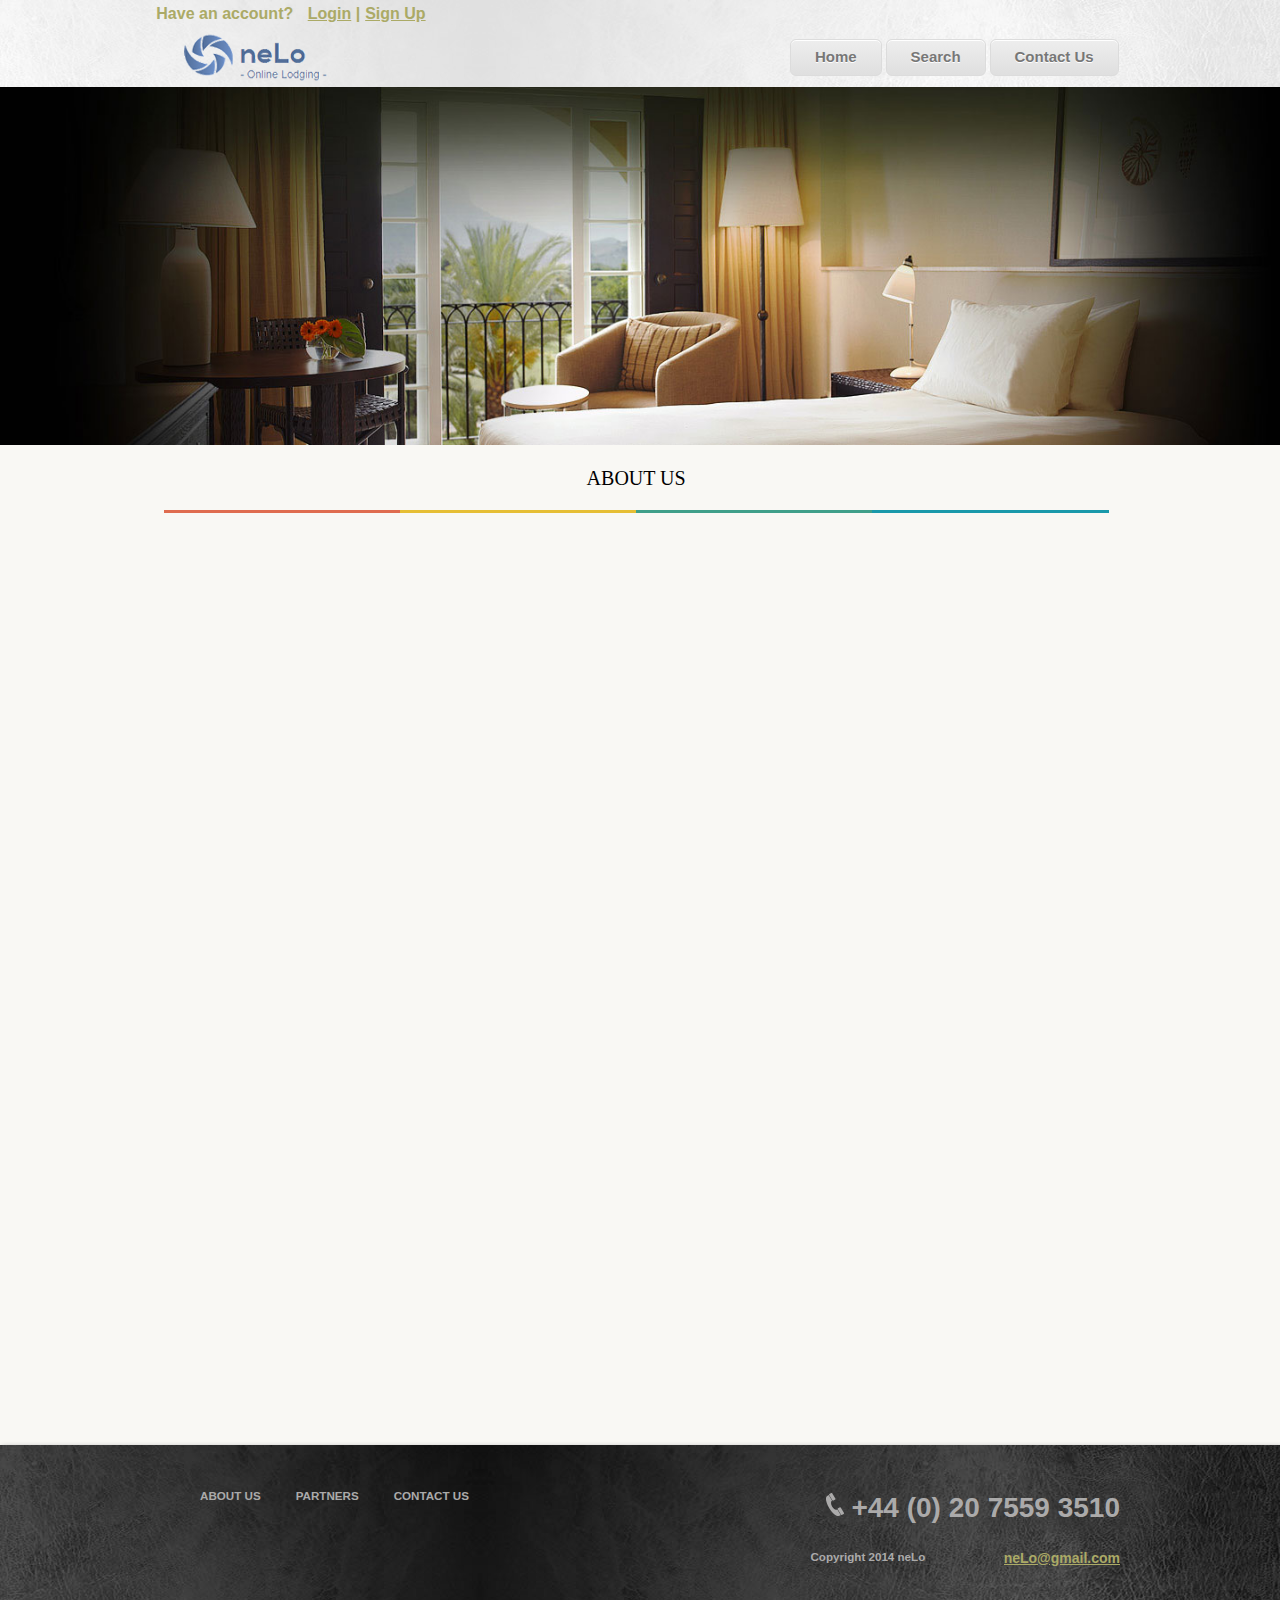
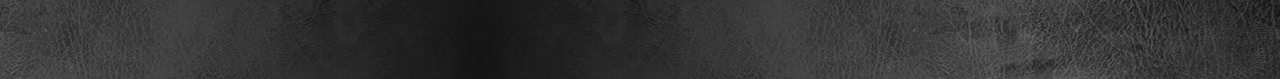
==== about.html @ 4aa59d11 "Created 2 pages" ====
<!DOCTYPE html>
<html lang="en">
 <head>
    <title>neLo</title>
    <link rel="shortcut icon" href="resources/imagini/favicon.ico" />
    <link rel="stylesheet" type="text/css" href="resources/css/modalDialog.css">
    <link rel="stylesheet" type="text/css" href="resources/css/mainbody.css">
    <link rel="stylesheet" type="text/css" href="resources/css/header-footer.css">
    <script type="text/javascript" src="resources/js/script.js"></script>
</head>

 <body>
    <header>
        <div class="header-container">
        <nav class="user-nav">
            <div class="container">
                <div class="panel-left">
                    <div class="user-logo-state">
                        <div class="loginAll">
                            Have an account?
                            <a href="#modalLogin" class="login" role="button">Login</a>
                            <div id="modalLogin" class="modalLogin">
                                <div>
                                    <a href="#closeLogin" title="Close" class="closeLogin">X</a>
                                    <div class="loginTitle">
                                        Login to neLo
                                    </div>
                                    <hr>
                                    <div class="loginForm">
                                     <form name="login" action="firstLogin.php" method="post" >
                                     Username: <input type="text" name="username"><br>
                                     Password: <input type="password" name="password"><br>
                                     <input type="submit" value="Submit">
                                     </form>
                                    </div>
                                    <hr>
                                    <div class="loginForgot">
                                        Forgot your password?
                                    </div>
                                </div>
                            </div>
                        |
                        </div>
                        <div class="drop">
                            <ul class="drop_menu">
                                <li><a href='#'>Sign Up</a>
                                    <ul>
                                        <li><a href='#modalSignupUser' class="register" role="button">User</a></li>
                                        <div id="modalSignupUser" class="modalSignupUser">
                                            <div>
                                                <a href="#closeSignupUser" title="Close" class="closeSignupUser">X</a>
                                                <div class="loginTitle">
                                                    Register User
                                                </div>
                                                <hr>
                                                <div class="loginForm">
                                                 <form name="login" action="" method="post" >
                                                    <div class="form1">
                                                        First Name: <input type="text" name="firstName"><br>
                                                        Adress: <input type="text" name="address" style="margin-left: 28px;"><br>
                                                        City: <input type="text" name="city" style="margin-left: 48px;"><br>
                                                        CNP: <input type="text" name="CNP" style="margin-left: 44px;"><br>
                                                        Mobile: <input type="text" name="mobile" style="margin-left: 28px;"><br><br>
                                                        Username: <input type="text" name="username" style="margin-left: 8px;"><br>
                                                        Email: <input type="email" name="email" style="margin-left: 38px;"><br>
                                                    </div>
                                                    <div class="form2">
                                                        Last Name: <input type="text" name="lastName" style="margin-left: 10px;"><br>
                                                        Location: <input type="text" name="location" style="margin-left: 24px;"><br>
                                                        Postal Code: <input type="text" name="postalCode"><br>
                                                        Birth Date: <input type="date" name="date" style="margin-left: 12.1px;"><br>
                                                        Phone: <input type="text" name="phone" style="margin-left: 40px;"><br><br>
                                                        Password: <input type="password" name="Password" style="margin-left: 19px;"><br><br>
                                                        <input type="submit" value="Submit" style="float: right; width: 90px; height: 30px; font-weight: bold;"> 
                                                    </div>                              
                                                 </form>
                                                </div>
                                            </div>
                                        </div>

                                        <li><a href='#modalSignupHotel' class="register" role="button">Hotel</a></li>
                                        <div id="modalSignupHotel" class="modalSignupHotel">
                                            <div>
                                                <a href="#closeSignupHotel" title="Close" class="closeSignupHotel">X</a>
                                                <div class="loginTitle">
                                                    Register Hotel
                                                </div>
                                                <hr>
                                                <div class="loginForm">
                                                 <form name="login" action="" method="post" >
                                                    <div class="form1">
                                                        Hotel Name: <input type="text" name="hotelName"><br>
                                                        Location: <input type="text" name="location" style="margin-left: 24px;"><br>
                                                        Adress: <input type="text" name="address" style="margin-left: 33px;"><br>
                                                    </div>

                                                    <div class="form2">
                                                         Mobile: <input type="text" name="mobile"><br>
                                                         Phone: <input type="text" name="phone" style="margin-left: 8px;"><br><br>
                                                         <input type="submit" value="Submit" style="float: right; width: 90px; height: 30px; font-weight: bold;"> 
                                                    </div>  
                                                 </form>
                                                </div>
                                            </div>
                                        </div>
                                    </ul>
                                </li>
                            </ul>
                        </div>
                    </div>
                </div>
                <ul class="panel-right"></ul></div>
         </nav>

        <nav class="menu-nav">
            <div class="container">
                <div class="panel-left">
                    <a href="index.html">
                        <img src="resources/css/images/logo.png">
                        </img></a></div>

                <div class="panel-right">
                    <a href="index.html" title="Home" class="Button">Home</a>
                    <a href="search.html" title="Home" class="Button">Search</a>
                    <a href="contact.html" title="Home" class="Button">Contact Us</a>
                </div>
            </div>
         </nav> 
        </div>
    </header>
<!-- header -->

    <div class="cover"></div>
<!-- cover image -->

    <div id='main'>
        <article>
            <div class="heading">
                About Us
                <span class="red"></span>
                <span class="yellow"></span>
                <span class="green"></span>
                <span class="blue"></span>
            </div>
            
        </article>
    <!--<aside>aside</aside>-->
    </div>
<!-- main body -->

<footer class="footer">
        <div class="footer-container">
            <ul class="footer-left">
                <li><a href="about.html"><h5>ABOUT US</h5></a></li>
                <li><a href="partners.html"><h5>PARTNERS</h5></a></li>
                <li><a href="contact.html"><h5>CONTACT US</h5></a></li>
            </ul>
            <span class="footer-right">
                <h1>
                    <span class="telefon">
                        +44 (0) 20 7559 3510
                    </span>
                </h1>
                <a href="nelo@gmail.com" style="float: right;">neLo@gmail.com</a>
                <h5>Copyright 2014 neLo</h5>
            </span>
        </div>
    </footer>
<!-- footer -->
 </body>
</html>
---- resources/css/modalDialog.css ----
.modalDetails {
	position: fixed;
	font-family: Arial, Helvetica, sans-serif;
	top: 0;
	right: 0;
	bottom: 0;
	left: 0;
	background: rgba(0,0,0,0.8);
	z-index: 99998;
	opacity:0;
	-webkit-transition: opacity 400ms ease-in;
	-moz-transition: opacity 400ms ease-in;
	transition: opacity 400ms ease-in;
	pointer-events: none;
}
.modalReservation {
	position: fixed;
	font-family: Arial, Helvetica, sans-serif;
	top: 0;
	right: 0;
	bottom: 0;
	left: 0;
	background: rgba(0,0,0,0.8);
	z-index: 99998;
	opacity:0;
	-webkit-transition: opacity 400ms ease-in;
	-moz-transition: opacity 400ms ease-in;
	transition: opacity 400ms ease-in;
	pointer-events: none;
}
.modalLogin {
	position: fixed;
	font-family: Arial, Helvetica, sans-serif;
	top: 0;
	right: 0;
	bottom: 0;
	left: 0;
	background: rgba(0,0,0,0.8);
	z-index: 99998;
	opacity:0;
	-webkit-transition: opacity 400ms ease-in;
	-moz-transition: opacity 400ms ease-in;
	transition: opacity 400ms ease-in;
	pointer-events: none;
}
.modalSignupUser {
	position: fixed;
	font-family: Arial, Helvetica, sans-serif;
	top: 0;
	right: 0;
	bottom: 0;
	left: 0;
	background: rgba(0,0,0,0.8);
	z-index: 99998;
	opacity:0;
	-webkit-transition: opacity 400ms ease-in;
	-moz-transition: opacity 400ms ease-in;
	transition: opacity 400ms ease-in;
	pointer-events: none;
}
.modalSignupHotel {
	position: fixed;
	font-family: Arial, Helvetica, sans-serif;
	top: 0;
	right: 0;
	bottom: 0;
	left: 0;
	background: rgba(0,0,0,0.8);
	z-index: 99998;
	opacity:0;
	-webkit-transition: opacity 400ms ease-in;
	-moz-transition: opacity 400ms ease-in;
	transition: opacity 400ms ease-in;
	pointer-events: none;
}

.modalDetails:target {
	opacity:1;
	pointer-events: auto;
}
.modalReservation:target {
	opacity:1;
	pointer-events: auto;
}
.modalLogin:target {
	opacity:1;
	pointer-events: auto;
}
.modalSignupUser:target {
	opacity:1;
	pointer-events: auto;
}
.modalSignupHotel:target {
	opacity:1;
	pointer-events: auto;
}

.modalDetails > div {
	width: 800px;
	min-height: 400px;
	position: relative;
	margin: 6% auto;
	padding: 5px 20px 13px 20px;
	border-radius: 10px;
	background: #fff;
	background: -moz-linear-gradient(#fff, #ccc);
	background: -webkit-linear-gradient(#fff, #ccc);
	background: -o-linear-gradient(#fff, #ccc);
	-webkit-box-shadow:0px 0px 2px 10px rgba(0, 0, 0, 0.3);
       -moz-box-shadow:0px 0px 2px 10px rgba(0, 0, 0, 0.3);
            box-shadow:0px 0px 2px 10px rgba(0, 0, 0, 0.3);
}
.modalReservation > div {
	width: 500px;
	min-height: 500px;
	position: relative;
	margin: 6% auto;
	padding: 5px 20px 13px 20px;
	border-radius: 10px;
	background: #fff;
	background: -moz-linear-gradient(#fff, #ccc);
	background: -webkit-linear-gradient(#fff, #ccc);
	background: -o-linear-gradient(#fff, #ccc);
	font-family: 'Bree Serif';
    font-weight: bold;
    white-space: normal;
    text-overflow: ellipsis;
    text-align: center;
    font-size: 17px;
    line-height: 32px;
    -webkit-box-shadow:0px 0px 2px 10px rgba(0, 0, 0, 0.3);
       -moz-box-shadow:0px 0px 2px 10px rgba(0, 0, 0, 0.3);
            box-shadow:0px 0px 2px 10px rgba(0, 0, 0, 0.3);
}
.modalLogin > div {
	width: 395px;
	min-height: 240px;
	position: relative;
	margin: 6% auto;
	padding: 5px 10px 13px 10px;
	border-radius: 3px;
	background: -moz-linear-gradient(#fff, #ccc);
	background: -webkit-linear-gradient(#fff, #ccc);
	background: -o-linear-gradient(#fff, #ccc);
    -webkit-box-shadow:0px 0px 2px 10px rgba(0, 0, 0, 0.3);
       -moz-box-shadow:0px 0px 2px 10px rgba(0, 0, 0, 0.3);
            box-shadow:0px 0px 2px 10px rgba(0, 0, 0, 0.3);   
}
.modalSignupUser > div {
	width: 550px;
	min-height: 400px;
	position: relative;
	margin: 6% auto;
	padding: 5px 20px 13px 20px;
	border-radius: 10px;
	background: #fff;
	background: -moz-linear-gradient(#fff, #ccc);
	background: -webkit-linear-gradient(#fff, #ccc);
	background: -o-linear-gradient(#fff, #ccc);
    -webkit-box-shadow:0px 0px 2px 10px rgba(0, 0, 0, 0.3);
       -moz-box-shadow:0px 0px 2px 10px rgba(0, 0, 0, 0.3);
            box-shadow:0px 0px 2px 10px rgba(0, 0, 0, 0.3);
}
.modalSignupHotel > div {
	width: 550px;
	min-height: 400px;
	position: relative;
	margin: 6% auto;
	padding: 5px 20px 13px 20px;
	border-radius: 10px;
	background: #fff;
	background: -moz-linear-gradient(#fff, #ccc);
	background: -webkit-linear-gradient(#fff, #ccc);
	background: -o-linear-gradient(#fff, #ccc);
    -webkit-box-shadow:0px 0px 2px 10px rgba(0, 0, 0, 0.3);
       -moz-box-shadow:0px 0px 2px 10px rgba(0, 0, 0, 0.3);
            box-shadow:0px 0px 2px 10px rgba(0, 0, 0, 0.3);
}

.modalLogin > div > .loginTitle {
	width: 375px;
	float: left;
	margin: 5px;
	padding: 5px;
	color: #373737;
	font-family: 'Bree Serif';
    font-weight: bold;
    white-space: normal;
    text-overflow: ellipsis;
    font-size: 25px;
    line-height: 32px;
	text-align: left;
}
.modalSignupUser > div > .loginTitle {
	width: 375px;
	float: left;
	margin: 5px;
	padding: 5px;
	color: #373737;
	font-family: 'Bree Serif';
    font-weight: bold;
    white-space: normal;
    text-overflow: ellipsis;
    font-size: 25px;
    line-height: 32px;
	text-align: left;
}
.modalSignupHotel > div > .loginTitle {
	width: 375px;
	float: left;
	margin: 5px;
	padding: 5px;
	color: #373737;
	font-family: 'Bree Serif';
    font-weight: bold;
    white-space: normal;
    text-overflow: ellipsis;
    font-size: 25px;
    line-height: 32px;
	text-align: left;
}
.modalSignupUser > div > .loginForm {
	width: 510px;
	min-height: 100px;
	max-height: 100px;
	float: left;
	margin: 5px;
	padding: 5px;
	color: #373737;
	font-family: 'Bree Serif';
    font-weight: bold;
    white-space: normal;
    text-overflow: ellipsis;
    font-size: 15px;
    line-height: 32px;
	text-align: left;
}
.modalSignupHotel > div > .loginForm {
	width: 510px;
	min-height: 100px;
	max-height: 100px;
	float: left;
	margin: 5px;
	padding: 5px;
	color: #373737;
	font-family: 'Bree Serif';
    font-weight: bold;
    white-space: normal;
    text-overflow: ellipsis;
    font-size: 15px;
    line-height: 32px;
	text-align: left;
}
div.form1 {
	width: 245px;
	height: 300px;
	margin: 1px;
	margin-left: 1px;
	float: left;
	position: relative;
}
div.form2 {
	width: 245px;
	height: 300px;
	margin: 1px;
	float: left;
	position: relative;
}

.modalLogin > div > .loginForm {
	width: 375px;
	min-height: 100px;
	max-height: 100px;
	float: left;
	margin: 5px;
	padding: 5px;
	color: #373737;
	font-family: 'Bree Serif';
    font-weight: bold;
    white-space: normal;
    text-overflow: ellipsis;
    font-size: 15px;
    line-height: 32px;
	text-align: left;
}
.modalLogin > div > .loginForgot {
	width: 375px;
	float: left;
	margin: 5px;
	padding: 5px;
	color: #373737;
	font-family: 'Bree Serif';
    font-weight: bold;
    white-space: normal;
    text-overflow: ellipsis;
    font-size: 15px;
    line-height: 32px;
	text-align: left;
}
.modalLogin > div > hr {
	width: 92.5%;
	display: block;
	height: 1px;
	border: 0;
	border-top: 1px solid #ccc;
	margin-left: 8px;
	margin-right: 1px;
	padding: 0;
	box-shadow: 2px 1px 1px #888888;
}
.modalSignupUser > div > hr {
	width: 92.5%;
	display: block;
	height: 1px;
	border: 0;
	border-top: 1px solid #ccc;
	margin-left: 8px;
	margin-right: 1px;
	padding: 0;
	box-shadow: 2px 1px 1px #888888;
}
.modalSignupHotel > div > hr {
	width: 92.5%;
	display: block;
	height: 1px;
	border: 0;
	border-top: 1px solid #ccc;
	margin-left: 8px;
	margin-right: 1px;
	padding: 0;
	box-shadow: 2px 1px 1px #888888;
}

.closeDetails {
	background: #606061;
	color: #FFFFFF;
	line-height: 25px;
	position: absolute;
	right: -12px;
	text-align: center;
	top: -10px;
	width: 24px;
	text-decoration: none;
	font-weight: bold;
	-webkit-border-radius: 12px;
	-moz-border-radius: 12px;
	border-radius: 12px;
	-moz-box-shadow: 1px 1px 3px #000;
	-webkit-box-shadow: 1px 1px 3px #000;
	box-shadow: 1px 1px 3px #000;
}
.closeReservation {
	background: #606061;
	color: #FFFFFF;
	line-height: 25px;
	position: absolute;
	right: -12px;
	text-align: center;
	top: -10px;
	width: 24px;
	text-decoration: none;
	font-weight: bold;
	-webkit-border-radius: 12px;
	-moz-border-radius: 12px;
	border-radius: 12px;
	-moz-box-shadow: 1px 1px 3px #000;
	-webkit-box-shadow: 1px 1px 3px #000;
	box-shadow: 1px 1px 3px #000;
}
.closeLogin {
	background: #606061;
	color: #FFFFFF;
	line-height: 25px;
	position: absolute;
	right: -12px;
	text-align: center;
	top: -10px;
	width: 24px;
	text-decoration: none;
	font-weight: bold;
	-webkit-border-radius: 12px;
	-moz-border-radius: 12px;
	border-radius: 12px;
	-moz-box-shadow: 1px 1px 3px #000;
	-webkit-box-shadow: 1px 1px 3px #000;
	box-shadow: 1px 1px 3px #000;
}
.closeSignupUser {
	background: #606061;
	color: #FFFFFF;
	line-height: 25px;
	position: absolute;
	right: -12px;
	text-align: center;
	top: -10px;
	width: 24px;
	text-decoration: none;
	font-weight: bold;
	-webkit-border-radius: 12px;
	-moz-border-radius: 12px;
	border-radius: 12px;
	-moz-box-shadow: 1px 1px 3px #000;
	-webkit-box-shadow: 1px 1px 3px #000;
	box-shadow: 1px 1px 3px #000;
}
.closeSignupHotel {
	background: #606061;
	color: #FFFFFF;
	line-height: 25px;
	position: absolute;
	right: -12px;
	text-align: center;
	top: -10px;
	width: 24px;
	text-decoration: none;
	font-weight: bold;
	-webkit-border-radius: 12px;
	-moz-border-radius: 12px;
	border-radius: 12px;
	-moz-box-shadow: 1px 1px 3px #000;
	-webkit-box-shadow: 1px 1px 3px #000;
	box-shadow: 1px 1px 3px #000;
}

.closeDetails:hover { background: #00d9ff; }
.closeReservation:hover { background: #00d9ff; }
.closeLogin:hover { background: #00d9ff; }
.closeSignupUser:hover { background: #00d9ff; }
.closeSignupHotel:hover { background: #00d9ff; }

.gallery {
	float: left;
	width:49%;
	min-height: 390px;
	max-height: 390px;
	border: 1px solid;
	text-align: center;
	vertical-align: middle;
}

.description {
	float: right;
	width:49%;
	min-height: 390px;
	max-height: 390px;
	border: 1px solid;
	font-family: 'Bree Serif';
    font-weight: bold;
    white-space: normal;
    text-overflow: ellipsis;
    text-align: center;
    overflow-y: auto;
    font-size: 17px;
    line-height: 32px;
}

.rezervation > a {
	width: 85px;
	height: 27px;
	float: right;
	padding: 0px 12px;
	margin-top: 3px;
	position: relative;
	background: #4bb778;
	border-radius: 1px;
	cursor: pointer;
	font-family: 'Muli';
	font-size: 16px;
	text-align: center;
	text-decoration: none;
	color: #fff;
}
---- resources/css/mainbody.css ----
@media all and (max-width: 640px) {
  
   #main, #page {
    -webkit-flex-flow: column;
            flex-flow: column;
            flex-direction: column;
   }

   #main > article, #main > aside {
    
    -webkit-order: 0;
            order: 0;
   }
  
   #main > aside, header, footer {
    min-height: 50px;
    max-height: 50px;
   }
}

#main {
  width: 76%;
  min-height: 1000px;
  margin-left: 11.7%;
  padding: 0px;
  display: -webkit-flex;
  -webkit-flex-flow: row;
}

#main > article {
  width: 76%;
  padding: 10px;
  margin: 4px;
  margin-top: -30px;
    -webkit-flex: 3 1 60%;
          flex: 3 1 60%;
  -webkit-order: 2;
          order: 2;
}



#main > article > div.heading {
  max-width: 1130px;
  position: relative;
  margin: 0 auto 38px;
  padding: 38px 0 20px;
  font-family: Muli;
  font-size: 20px;
  text-align: center;
  text-transform: uppercase;
}

#main > article > div.heading > span.red {
  left: 0;
  background: #df6c4f;
}

#main > article > div.heading > span.yellow {
  left: 25%;
  background: #e6be34;
}

#main > article > div.heading > span.green {
  left: 50%;
  background: #409f89;
}


#main > article > div.heading > span.blue {
  left: 75%;
  background: #1a99aa;
}

.heading .red, .heading .yellow, .heading .green, .heading .blue{
  width: 25%;
  height: 3px;
  display: block;
  bottom: 0;
  position: absolute;
}

#main > article > div.hotel-block {
  float: left;
  margin-right: 0px;
  margin-bottom: 40px;
  width: 32.5%;
  padding-right: 4px;
  padding-left: 4px;
}

#main > article > div.hotel-block > #block-body {
  height: 236px;
  min-height: 236px;
  display: block;
  overflow: hidden;
  position: relative;
  background: #f9f8f4;
  cursor: pointer;
}

.block-picture {
  max-width: 100%;
  width: 100%;
  border-radius: 2px;
  height: 246px;
  -webkit-backface-visibility: hidden;
  -webkit-transform-style: preserve-3d;
}

#main > article > div.hotel-block > div.block-footer {
  padding-top: 3px;
  background: #f9f8f4;
}

#main > article > div.hotel-block > div.block-footer > div.hotel-detail {
  float: left;
  max-width: 240px;
}

#main > article > div.hotel-block > div.block-footer > div.hotel-detail > span.hotel-name {
  display: block;
  color: #373737;
  font-family: 'Bree Serif';
  font-weight:bold;
  white-space: nowrap;
  text-overflow: ellipsis;
  overflow: hidden;
  font-size: 17px;
  line-height: 32px;
}

#main > article > div.hotel-block > div.block-footer > div.hotel-detail > span.hotel-location {
  display: block;
  color: #373737;
  font-family: 'Bree Serif';
  font-weight:bold;
  white-space: nowrap;
  text-overflow: ellipsis;
  overflow: hidden;
  font-size: 15px;
  line-height: 12px;
}

#main > article > div.hotel-block > div.block-footer > div.rezervation {
  float: right;
  width: 104px;
  margin-top: 13px;
  margin-bottom: 40px;
  width: 33.33333333%;
  padding-right: 5px;
  padding-left: 5px;
}

  
#main > article > .hotelContent {
  float: left;
  width: 74.5%;
  min-height: 157px;
  margin: 1px;
  padding: 10px;
  background: #f9f8f4;
  border: 1px solid #e7e4da;
  border-radius: 3px;
  border-color: #DADADA;
  box-shadow: 2px 2px 5px #888888; 
}



#main > article > aside {
   width: 22%;
   padding-right: 10px;
   float: left;
   -webkit-flex: 1 6 20%;
           flex: 1 6 20%;
   -webkit-order: 3;
           order: 3;
   }
 
#main > article > aside > div.categories-box {
  min-height: 157px;
  margin: 1px;
  background: #fff;
  border: 1px solid #e7e4da;
  border-radius: 3px;
  border-color: #DADADA;
  box-shadow: 2px 2px 5px #888888; 
  font-family: 'Muli';
}  

#main > article > aside > div.categories-box > div.box-header {
  text-align: center;
}

#main > article > aside > div.categories-box > div.box-header > h3 {
  display: block;
  margin: 0;
  padding: 15px 2px;
  font-size: 17px;
  line-height: 1.1;
  color: #373737;
}

#main > article > aside > div.categories-box > div.box-body {
  display: -webkit-flex;
  display: flex;
  padding-top: 8px;
}

#main > article > aside > div.categories-box > div.box-body > ul {
  position: relative;
  width: 215px;
  height: 280px;
  margin: 0;
  padding: 0;
  overflow-x: hidden;
  overflow-y: scroll;
  list-style: none;
}

#main > article > aside > div.categories-box > div.box-body > ul > li {
  padding: 1px;
  background: #eee;
  color: #252525;
  font-size: 18px;
}

#main > article > aside > div.categories-box > div.box-body > ul > li:nth-child(odd) {
  background: #fff;
}

#main > article > aside > div.categories-box > div.box-body > ul > li > a {
  color: #373737;
  text-decoration: none;
  font-weight:normal;
}

#main > article > aside > div.categories-box > div.box-body > ul > li > a > h5 {
  padding: 0px;
  margin: 0px;
  font-weight: normal;
}
---- resources/css/header-footer.css ----
body {
   font-family: "Helvetica Neue",Helvetica,Arial,sans-serif;
   font-size: 14px;
   line-height: 1.5;
   background: #f9f8f4;
   margin: 0px;
  }

body > div.cover {
  min-width: 1170px;
  height: 366px;
  background: url(images/cover.png) no-repeat center;
  background-size: cover;
}

header > div.header-container > nav.user-nav > div.container > div.panel-left > div.user-logo-state > div.drop {
  float: left;
}

header > div.header-container > nav.user-nav > div.container > div.panel-left > div.user-logo-state > div.drop > ul.drop_menu {
padding:0px;
margin:0px;
list-style-type:none;
height:60px;
display: inline-block;
}
header > div.header-container > nav.user-nav > div.container > div.panel-left > div.user-logo-state > div.drop > ul.drop_menu > li { float:left; }
header > div.header-container > nav.user-nav > div.container > div.panel-left > div.user-logo-state > div.drop > ul.drop_menu > li > a {
padding:0px 5px;
display:block;
color:#abaa66;
text-decoration:none;
font-size: 16px;
text-decoration: underline;
}
/* Submenu */
header > div.header-container > nav.user-nav > div.container > div.panel-left > div.user-logo-state > div.drop > ul.drop_menu > li > ul {
position:absolute;
left:-9999px;
top:-9999px;
list-style-type:none;
}
header > div.header-container > nav.user-nav > div.container > div.panel-left > div.user-logo-state > div.drop > ul.drop_menu > li:hover { 
  position:relative; 
}
header > div.header-container > nav.user-nav > div.container > div.panel-left > div.user-logo-state > div.drop > ul.drop_menu > li:hover > ul {
left:0px;
top:20px;
padding:0px;
font-size: 16px;
text-decoration: none;
}
header > div.header-container > nav.user-nav > div.container > div.panel-left > div.user-logo-state > div.drop > ul.drop_menu > li:hover > ul > li > a {
padding:0px;
display:block;
width:85px;
text-indent:15px;
text-decoration: none;
}
header > div.header-container > nav.user-nav > div.container > div.panel-left > div.user-logo-state > div.drop > ul.drop_menu > li:hover > ul > li > a:hover { color: #abcc99; }

header {
  z-index: 1;
  display: block;
  width: 100%;
  height: 79px;
  position: relative;
  background: #FFF;
  box-shadow: 2px 2px 5px #000; 

}

header > div.header-container {
  width: 100%;
  margin: 0 auto;
  background: #33495f;
  background: url(images/header.png);
  display: inline-block;
}

header > div.header-container > nav.user-nav {
  width: 75.5%;
  height: 25px;
  position: relative;
  display: inline-block;
   -webkit-flex: 1 6 20%;
           flex: 1 6 20%;
   -webkit-order: 1;
           order: 1;
  margin-left: 11.9%;
  white-space: nowrap;
   }

header > div.header-container > nav.menu-nav{
  width: 75.5%;
   height: 55px;
   -webkit-flex: 1 6 20%;
           flex: 1 6 20%;
   -webkit-order: 1;
           order: 1;
  margin-left: 11.9%;
  white-space: nowrap;
}

header > div.header-container > div.container {
  height: 56px;
  position: fixed;
  margin-left: 6px;
  width: 75%;
  display: -webkit-flex;
   -webkit-flex-flow: row;
   white-space: nowrap;
}
header > div.header-container > nav.user-nav > div.container > div.panel-left {
  padding: 2px 4px;
  float: left;
  display: inline-block;
  width: 300px;
}

header > div.header-container > nav.user-nav > div.container > div.panel-left > div.user-logo-state > div.loginAll {
  display: inline;
  float: left;
   font-size: 16px;
}

header > div.header-container > nav.user-nav > div.container > div.panel-left > div.user-logo-state, a{
  color: rgba(255,255,255,.8);
  color: #abaa66;
  overflow: hidden;
  white-space: nowrap;
  font-weight: bold;
}

header > div.header-container > nav.user-nav > div.container > div.panel-left > div.user-logo-state > div.loginAll > a.login {
  margin-left: 10px;
}
header > div.header-container > nav.user-nav > div.container > div.panel-left > div.user-logo-state > div.loginAll > a.login:hover {
  color: #abcc99;
}

header > div.header-container > nav.user-nav > div.container > ul.panel-right {
  padding: 0px;
  margin: 5px 0 0;
  float: right;
}

header > div.header-container > nav.menu-nav > div.container > div.panel-left {
  height: 50px;
  margin-left: 30px;
  position: relative;
  float: left;
  overflow: hidden;
}

header > div.header-container > nav.menu-nav > div.container > div.panel-right {
  height: 56px;
  position: relative;
  float: right;
  overflow: hidden;
  white-space: nowrap;
}

header > div.header-container > nav.menu-nav > div.container > div.panel-right > ul.navigation-menu {
  height: 56px;
  margin: 0;
  padding: 0;
  float: right;
  list-style: none;
  display: list-item;
  text-align: -webkit-match-parent;
  overflow: hidden;
  white-space: nowrap;
}



header > div.header-container > nav.menu-nav > div.container > div.panel-right > a.Button {
  -moz-box-shadow:inset 0px 1px 0px 0px #ffffff;
  -webkit-box-shadow:inset 0px 1px 0px 0px #ffffff;
  box-shadow:inset 0px 1px 0px 0px #ffffff;
  background:-webkit-gradient(linear, left top, left bottom, color-stop(0.05, #ededed), color-stop(1, #dfdfdf));
  background:-moz-linear-gradient(top, #ededed 5%, #dfdfdf 100%);
  background:-webkit-linear-gradient(top, #ededed 5%, #dfdfdf 100%);
  background:-o-linear-gradient(top, #ededed 5%, #dfdfdf 100%);
  background:-ms-linear-gradient(top, #ededed 5%, #dfdfdf 100%);
  background:linear-gradient(to bottom, #ededed 5%, #dfdfdf 100%);
  filter:progid:DXImageTransform.Microsoft.gradient(startColorstr='#ededed', endColorstr='#dfdfdf',GradientType=0);
  background-color:#ededed;
  -moz-border-radius:6px;
  -webkit-border-radius:6px;
  border-radius:6px;
  border:1px solid #dcdcdc;
  display:inline-block;
  cursor:pointer;
  color:#777777;
  font-family:arial;
  font-size:15px;
  font-weight:bold;
  padding:6px 24px;
  text-decoration:none;
  text-shadow:0px 1px 0px #ffffff;
  margin-top: 8px;
}

header > div.header-container > nav.menu-nav > div.container > div.panel-right > a.Button:hover {
  background:-webkit-gradient(linear, left top, left bottom, color-stop(0.05, #dfdfdf), color-stop(1, #ededed));
  background:-moz-linear-gradient(top, #dfdfdf 5%, #ededed 100%);
  background:-webkit-linear-gradient(top, #dfdfdf 5%, #ededed 100%);
  background:-o-linear-gradient(top, #dfdfdf 5%, #ededed 100%);
  background:-ms-linear-gradient(top, #dfdfdf 5%, #ededed 100%);
  background:linear-gradient(to bottom, #dfdfdf 5%, #ededed 100%);
  filter:progid:DXImageTransform.Microsoft.gradient(startColorstr='#dfdfdf', endColorstr='#ededed',GradientType=0);
  background-color:#dfdfdf;
}
header > div.header-container > nav.menu-nav > div.container > div.panel-right > a.Button:active {
  position:relative;
  top:1px;
}

 















footer {
   display: block;
   width: 100%;
   height: 100%;
   min-height: 188px;
   box-shadow: 2px 2px 5px #888888; 
   background: url(images/footer.png);
   border-color: #202121;
   padding: 23px 0;
   position: relative;
   float:right;
   }

footer > div.footer-container {
  width: 75%;
  margin: 0 auto;
  padding-right: 10px;
  padding-left: 10px;
}

footer > div.footer-container > ul.footer-left {
  float: left;
  margin: 0px;
}

footer > div.footer-container > ul.footer-left > li {
  float: left;
  margin: 0 35px 0 0;
  list-style: none;
}

footer > div.footer-container > ul.footer-left > li > a {
  font-size: 14px;
  color: #abaaaa;
  text-decoration: none;
}

footer > div.footer-container > ul.footer-left > li > a:hover {
  color: #006694;
  text-decoration: underline;
}

footer > div.footer-container > span.footer-right {
  float: right;
  font-size: 14px;
  color: #abaaaa;
}

footer > div.footer-container > span.footer-right > h1 > span.telefon {
  background: url(images/icon_phone.png) no-repeat left 1px;
  margin: 9px 0 0 16px;
  padding: 0px 0 0 25px;
}
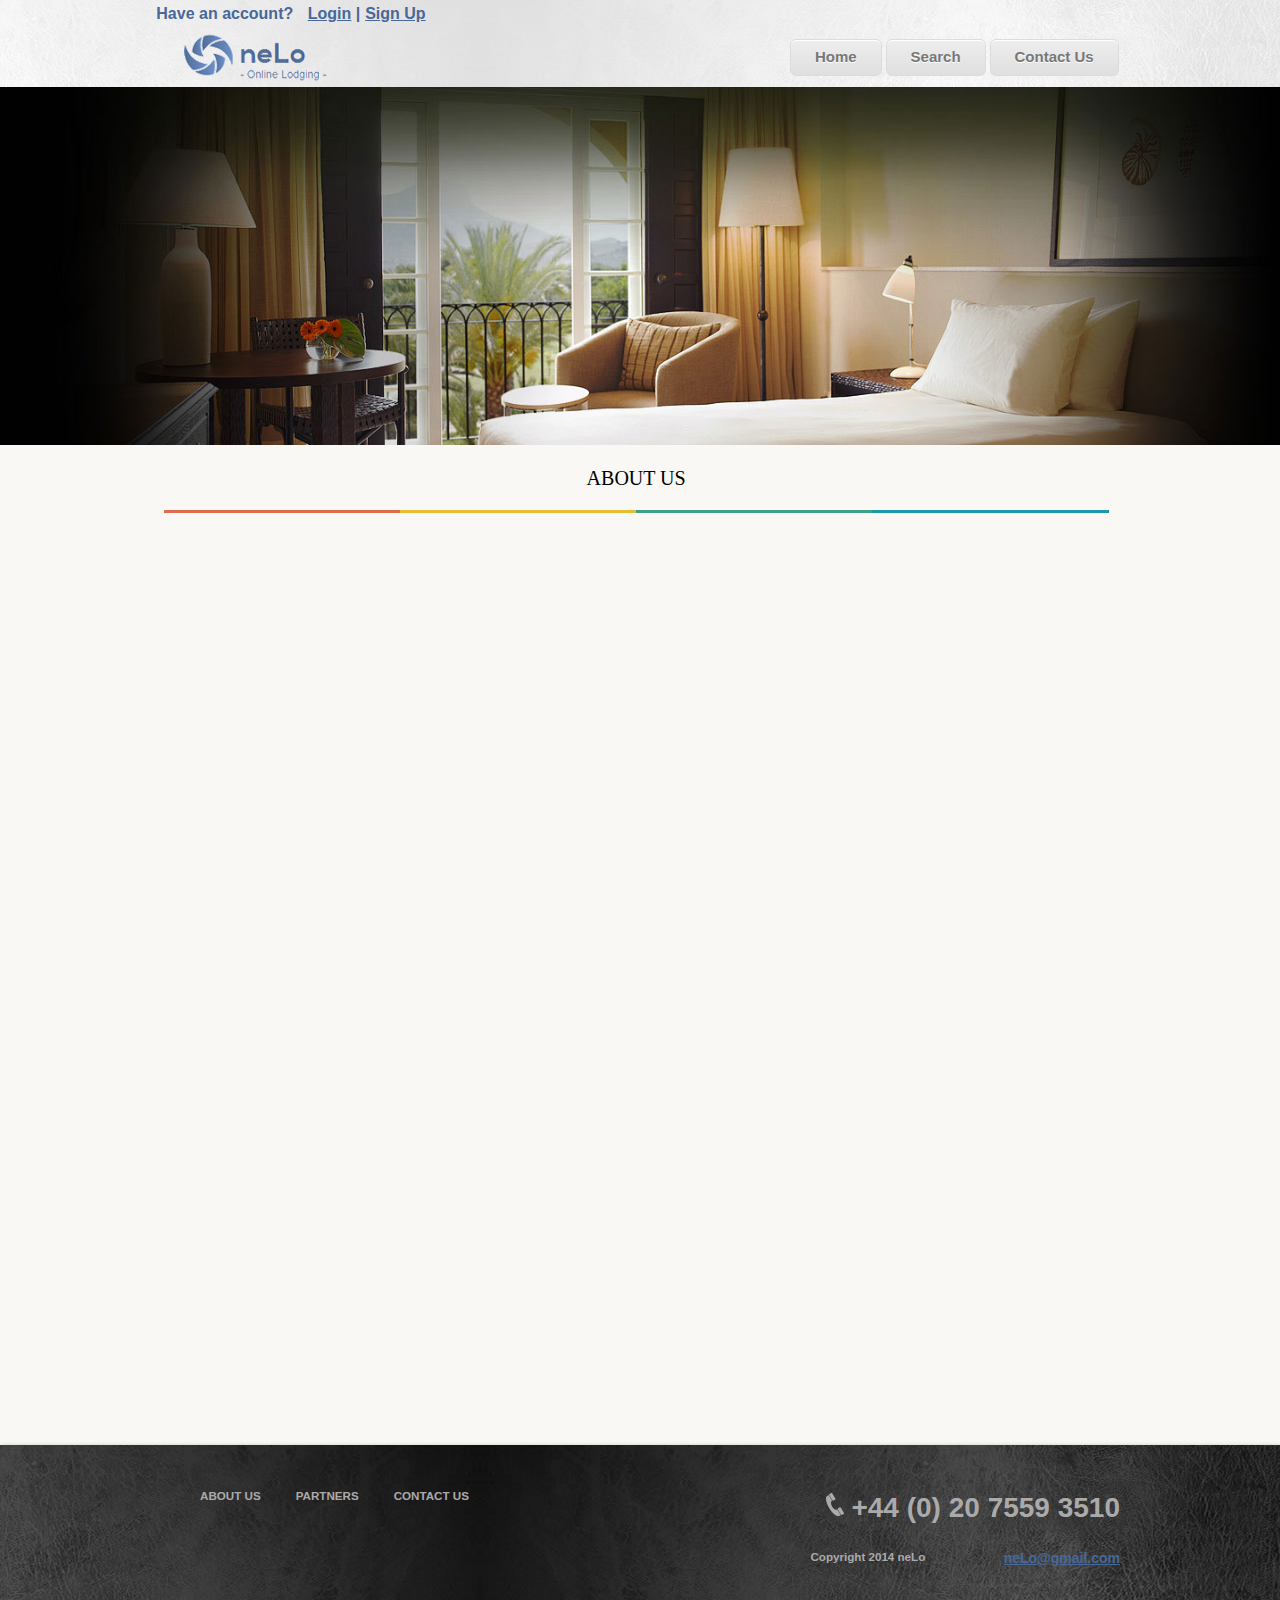
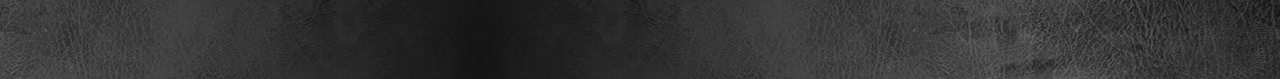
==== commit bebf0d4e: "Created hotels page, scroll up header" ====
--- a/about.html
+++ b/about.html
@@ -1,12 +1,13 @@
 <!DOCTYPE html>
 <html lang="en">
  <head>
-    <title>neLo</title>
+    <title>neLo - Online Lodging -</title>
+    <script src="http://ajax.googleapis.com/ajax/libs/jquery/1.10.2/jquery.min.js"></script>
+    <script type="text/javascript" src="resources/js/script.js"></script>
     <link rel="shortcut icon" href="resources/imagini/favicon.ico" />
     <link rel="stylesheet" type="text/css" href="resources/css/modalDialog.css">
     <link rel="stylesheet" type="text/css" href="resources/css/mainbody.css">
     <link rel="stylesheet" type="text/css" href="resources/css/header-footer.css">
-    <script type="text/javascript" src="resources/js/script.js"></script>
 </head>
 
  <body>
@@ -29,7 +30,7 @@
                                     <div class="loginForm">
                                      <form name="login" action="firstLogin.php" method="post" >
                                      Username: <input type="text" name="username"><br>
-                                     Password: <input type="password" name="password"><br>
+                                     Password: <input type="password" name="password" style="margin-left: 7px;"><br>
                                      <input type="submit" value="Submit">
                                      </form>
                                     </div>
--- a/resources/css/modalDialog.css
+++ b/resources/css/modalDialog.css
@@ -111,8 +111,8 @@
             box-shadow:0px 0px 2px 10px rgba(0, 0, 0, 0.3);
 }
 .modalReservation > div {
-	width: 500px;
-	min-height: 500px;
+	width: 800px;
+	min-height: 400px;
 	position: relative;
 	margin: 6% auto;
 	padding: 5px 20px 13px 20px;
@@ -455,18 +455,44 @@
 }
 
 .rezervation > a {
-	width: 85px;
-	height: 27px;
-	float: right;
-	padding: 0px 12px;
-	margin-top: 3px;
-	position: relative;
-	background: #4bb778;
-	border-radius: 1px;
-	cursor: pointer;
-	font-family: 'Muli';
-	font-size: 16px;
-	text-align: center;
-	text-decoration: none;
-	color: #fff;
-}
+	-moz-box-shadow:inset 0px 1px 0px 0px #a4e271;
+	-webkit-box-shadow:inset 0px 1px 0px 0px #a4e271;
+	box-shadow:inset 0px 1px 0px 0px #a4e271;
+	background:-webkit-gradient(linear, left top, left bottom, color-stop(0.05, #89c403), color-stop(1, #77a809));
+	background:-moz-linear-gradient(top, #89c403 5%, #77a809 100%);
+	background:-webkit-linear-gradient(top, #89c403 5%, #77a809 100%);
+	background:-o-linear-gradient(top, #89c403 5%, #77a809 100%);
+	background:-ms-linear-gradient(top, #89c403 5%, #77a809 100%);
+	background:linear-gradient(to bottom, #89c403 5%, #77a809 100%);
+	filter:progid:DXImageTransform.Microsoft.gradient(startColorstr='#89c403', endColorstr='#77a809',GradientType=0);
+	background-color:#89c403;
+	-moz-border-radius:1px;
+	-webkit-border-radius:1px;
+	border-radius:1px;
+	border:1px solid #74b807;
+	display:inline-block;
+	cursor:pointer;
+	color:#ffffff;
+	font-family:Arial;
+	font-size:15px;
+	font-weight:bold;
+	padding:6px 12px;
+	text-decoration:none;
+	text-shadow:0px 1px 0px #528009;
+}
+
+.rezervation > a:hover {
+	background:-webkit-gradient(linear, left top, left bottom, color-stop(0.05, #77a809), color-stop(1, #89c403));
+	background:-moz-linear-gradient(top, #77a809 5%, #89c403 100%);
+	background:-webkit-linear-gradient(top, #77a809 5%, #89c403 100%);
+	background:-o-linear-gradient(top, #77a809 5%, #89c403 100%);
+	background:-ms-linear-gradient(top, #77a809 5%, #89c403 100%);
+	background:linear-gradient(to bottom, #77a809 5%, #89c403 100%);
+	filter:progid:DXImageTransform.Microsoft.gradient(startColorstr='#77a809', endColorstr='#89c403',GradientType=0);
+	background-color:#77a809;
+}
+
+.rezervation > a:active {
+	position:relative;
+	top:1px;
+}--- a/resources/css/mainbody.css
+++ b/resources/css/mainbody.css
@@ -87,16 +87,19 @@
   width: 32.5%;
   padding-right: 4px;
   padding-left: 4px;
-}
-
-#main > article > div.hotel-block > #block-body {
-  height: 236px;
-  min-height: 236px;
+  border: 1px #d5ddc0 solid;
+  -moz-box-shadow: inset 0px 0px 9px 0px #ead1d1;
+  -webkit-box-shadow: inset 0px 0px 9px 0px #ead1d1;
+  box-shadow: inset 0px 0px 9px 0px #ead1d1;
+}
+
+#main > article > div.hotel-block > div.block-body {
   display: block;
   overflow: hidden;
   position: relative;
   background: #f9f8f4;
   cursor: pointer;
+  margin-top: 3px;
 }
 
 .block-picture {
@@ -108,29 +111,59 @@
   -webkit-transform-style: preserve-3d;
 }
 
+.imgWrap {
+  max-width: 100%;
+  width: 100%;
+  border-radius: 2px;
+  height: 246px;
+  -webkit-backface-visibility: hidden;
+  -webkit-transform-style: preserve-3d;
+}
+
+.imgDescription {
+  position: absolute;
+  top: 95px;
+  bottom: 0;
+  left: 0;
+  right: 0;
+  color: #334455;
+  visibility: hidden;
+  opacity: 0;
+  vertical-align: middle;
+  text-align: center;
+  line-height: normal;
+}
+
+.imgWrap:hover {
+  opacity:0.6; 
+  color:#000000; 
+  font-size:20px; 
+  font-weight:900; 
+  font-family:"Times New Roman", Times, serif;
+}
+.imgWrap:hover .imgDescription {
+  visibility: visible;
+  opacity: 1;
+}
+
 #main > article > div.hotel-block > div.block-footer {
+  display: inherit;
+  overflow: auto;
+  position: relative;
   padding-top: 3px;
   background: #f9f8f4;
 }
 
 #main > article > div.hotel-block > div.block-footer > div.hotel-detail {
   float: left;
-  max-width: 240px;
-}
-
-#main > article > div.hotel-block > div.block-footer > div.hotel-detail > span.hotel-name {
-  display: block;
-  color: #373737;
-  font-family: 'Bree Serif';
-  font-weight:bold;
-  white-space: nowrap;
-  text-overflow: ellipsis;
-  overflow: hidden;
-  font-size: 17px;
-  line-height: 32px;
-}
-
-#main > article > div.hotel-block > div.block-footer > div.hotel-detail > span.hotel-location {
+  display: block;
+  margin-left: 10px;
+   position: relative;
+}
+
+#main > article > div.hotel-block > div.block-footer > div.hotel-detail > div.hotel-type {
+  margin-left: 25px;
+  float: left;
   display: block;
   color: #373737;
   font-family: 'Bree Serif';
@@ -142,16 +175,65 @@
   line-height: 12px;
 }
 
+#main > article > div.hotel-block > div.block-footer > div.hotel-detail > div.hotel-name {
+  display: block;
+  color: #373737;
+  font-family: 'Bree Serif';
+  font-weight:bold;
+  white-space: nowrap;
+  text-overflow: ellipsis;
+  overflow: hidden;
+  font-size: 21px;
+  line-height: 32px;
+}
+
+#main > article > div.hotel-block > div.block-footer > div.hotel-detail > div.hotel-location {
+  float: left;
+  display: block;
+  color: #373737;
+  font-family: 'Bree Serif';
+  font-weight:bold;
+  white-space: nowrap;
+  text-overflow: ellipsis;
+  overflow: hidden;
+  font-size: 15px;
+  line-height: 12px;
+}
+
 #main > article > div.hotel-block > div.block-footer > div.rezervation {
   float: right;
   width: 104px;
   margin-top: 13px;
-  margin-bottom: 40px;
-  width: 33.33333333%;
+  
   padding-right: 5px;
   padding-left: 5px;
 }
 
+#main > article > div.hotel-block > div.block-footer > div.hotel-description {
+  float: left;
+
+  margin-top: 5px;
+  margin-bottom: 3px;
+  width: 96%;
+  min-height: 150px;
+  padding-right: 5px;
+  padding-left: 5px;
+  border: 1px #d5ddc0 solid;
+  -moz-box-shadow: inset 0px 0px 9px 0px #ead1d1;
+  -webkit-box-shadow: inset 0px 0px 9px 0px #ead1d1;
+  box-shadow: inset 0px 0px 9px 0px #ead1d1;
+}
+
+#main > article > div.hotel-block > div.block-footer > div.hotel-description > p {
+font-weight:normal;
+color:#827678;
+letter-spacing:0pt;
+word-spacing:0pt;
+font-size:12px;
+text-align:left;
+font-family:lucida sans unicode, lucida grande, sans-serif;
+line-height:1;
+}
   
 #main > article > .hotelContent {
   float: left;
--- a/resources/css/header-footer.css
+++ b/resources/css/header-footer.css
@@ -4,6 +4,7 @@
    line-height: 1.5;
    background: #f9f8f4;
    margin: 0px;
+   padding-top: 79px;
   }
 
 body > div.cover {
@@ -28,7 +29,7 @@
 header > div.header-container > nav.user-nav > div.container > div.panel-left > div.user-logo-state > div.drop > ul.drop_menu > li > a {
 padding:0px 5px;
 display:block;
-color:#abaa66;
+color:#476898;
 text-decoration:none;
 font-size: 16px;
 text-decoration: underline;
@@ -57,17 +58,21 @@
 text-indent:15px;
 text-decoration: none;
 }
-header > div.header-container > nav.user-nav > div.container > div.panel-left > div.user-logo-state > div.drop > ul.drop_menu > li:hover > ul > li > a:hover { color: #abcc99; }
+header > div.header-container > nav.user-nav > div.container > div.panel-left > div.user-logo-state > div.drop > ul.drop_menu > li:hover > ul > li > a:hover { color: #478acb; }
 
 header {
   z-index: 1;
   display: block;
   width: 100%;
   height: 79px;
-  position: relative;
+  position: fixed;
   background: #FFF;
   box-shadow: 2px 2px 5px #000; 
-
+  transition: top 0.2s ease-in-out;
+  top: 0;
+}
+.nav-up {
+  top: -25px;
 }
 
 header > div.header-container {
@@ -126,7 +131,7 @@
 
 header > div.header-container > nav.user-nav > div.container > div.panel-left > div.user-logo-state, a{
   color: rgba(255,255,255,.8);
-  color: #abaa66;
+  color: #476898;
   overflow: hidden;
   white-space: nowrap;
   font-weight: bold;
@@ -136,7 +141,7 @@
   margin-left: 10px;
 }
 header > div.header-container > nav.user-nav > div.container > div.panel-left > div.user-logo-state > div.loginAll > a.login:hover {
-  color: #abcc99;
+  color: #478acb;
 }
 
 header > div.header-container > nav.user-nav > div.container > ul.panel-right {
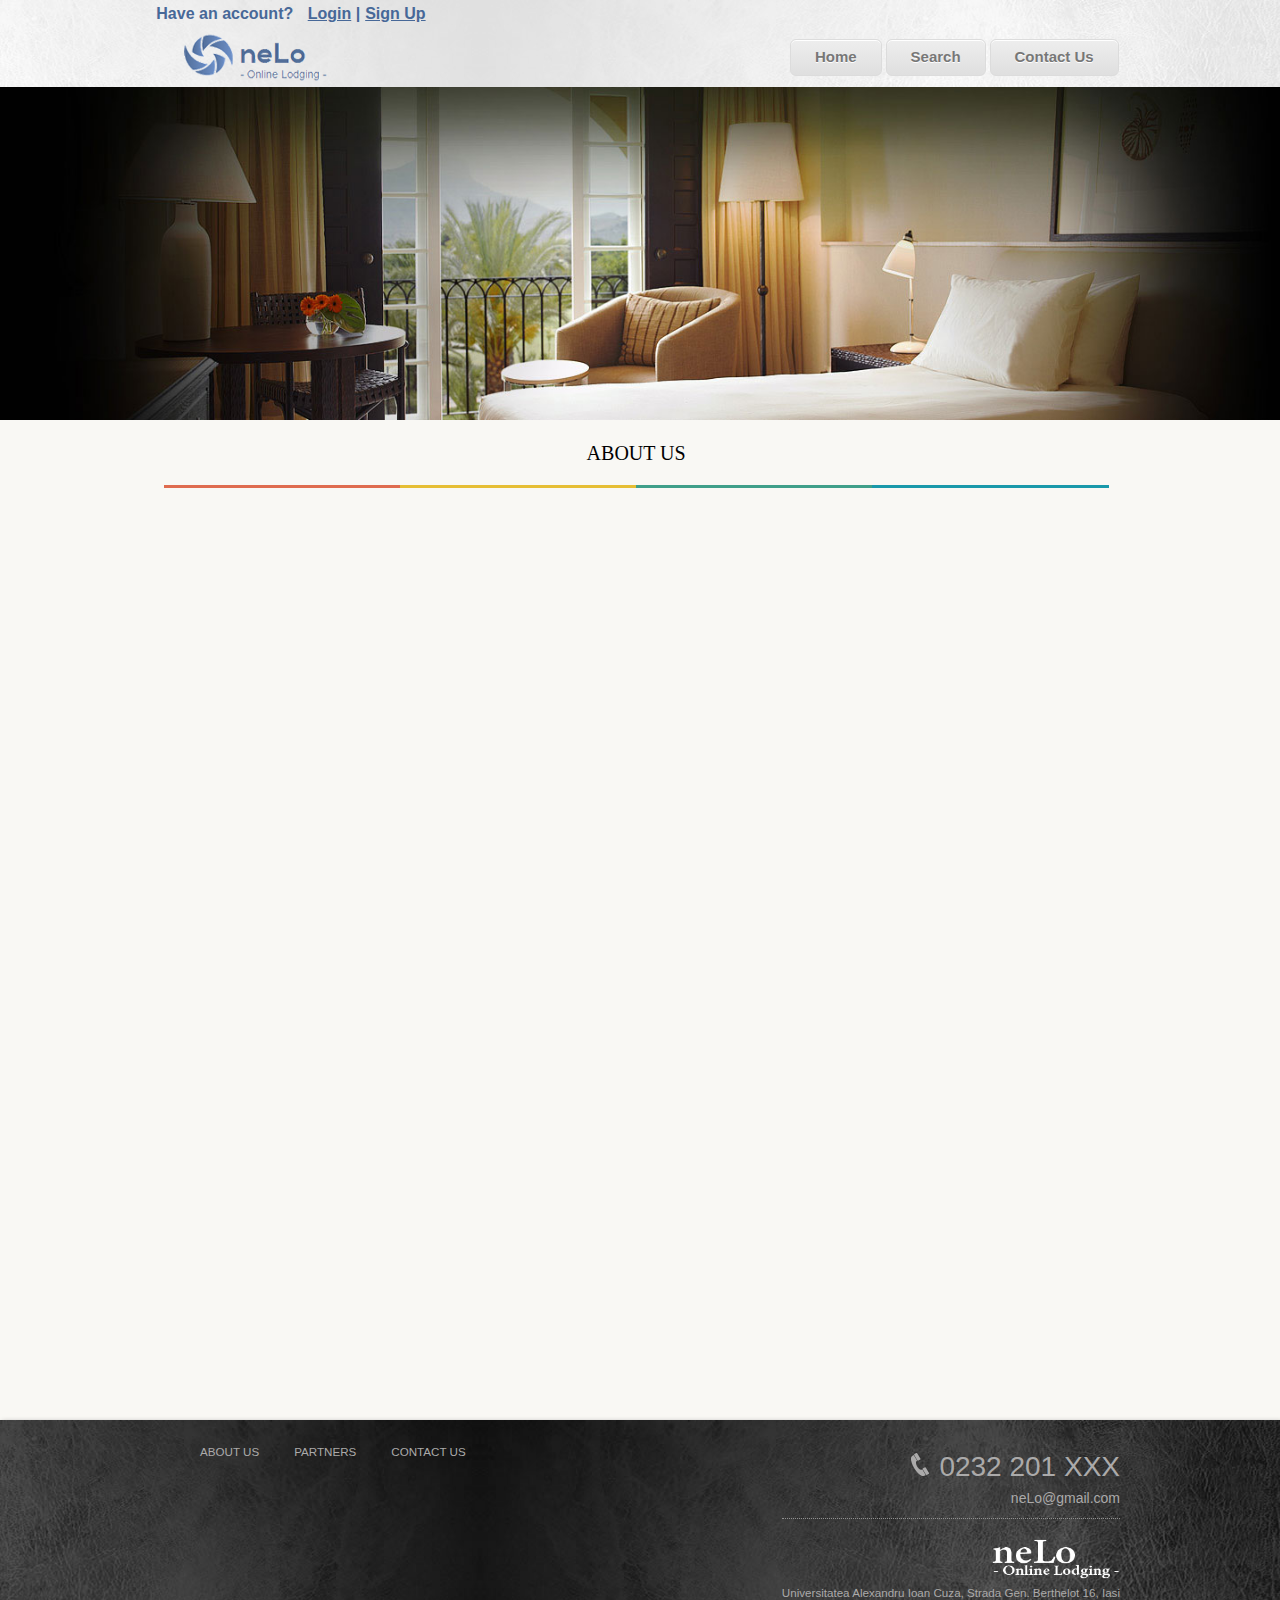
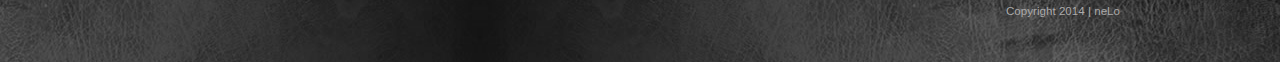
==== commit 4674f1e7: "changed footer" ====
--- a/about.html
+++ b/about.html
@@ -149,22 +149,26 @@
     </div>
 <!-- main body -->
 
-<footer class="footer">
+    <footer class="footer">
         <div class="footer-container">
             <ul class="footer-left">
                 <li><a href="about.html"><h5>ABOUT US</h5></a></li>
                 <li><a href="partners.html"><h5>PARTNERS</h5></a></li>
                 <li><a href="contact.html"><h5>CONTACT US</h5></a></li>
             </ul>
-            <span class="footer-right">
-                <h1>
-                    <span class="telefon">
-                        +44 (0) 20 7559 3510
-                    </span>
-                </h1>
-                <a href="nelo@gmail.com" style="float: right;">neLo@gmail.com</a>
-                <h5>Copyright 2014 neLo</h5>
-            </span>
+            <div class="footer-right">
+                <div class="telefon">
+                    
+                    <span><img src="resources/imagini/icon_phone.png">0232 201 XXX</span><br>
+                    <a href="mailto:nelo@gmail.com" style="float: right;">neLo@gmail.com</a>
+                    
+                </div>
+                
+                <div class="footer-copywrite">
+                    
+                    <h5><a href=""index.html><img src="resources/imagini/footer-logo.png" height="42" width="129"></a><br>Universitatea Alexandru Ioan Cuza, Strada Gen. Berthelot 16, Iasi<br>Copyright 2014 | neLo</h5>
+                </dvi>
+            </div>
         </div>
     </footer>
 <!-- footer -->
--- a/resources/css/header-footer.css
+++ b/resources/css/header-footer.css
@@ -4,7 +4,7 @@
    line-height: 1.5;
    background: #f9f8f4;
    margin: 0px;
-   padding-top: 79px;
+   padding-top: 54px;
   }
 
 body > div.cover {
@@ -276,20 +276,62 @@
   text-decoration: none;
 }
 
+footer > div.footer-container > ul.footer-left > li > a > h5 {
+  padding: 0px;
+  margin: 0px;
+  font-weight: normal;
+}
+
 footer > div.footer-container > ul.footer-left > li > a:hover {
   color: #006694;
   text-decoration: underline;
 }
 
-footer > div.footer-container > span.footer-right {
+footer > div.footer-container > div.footer-right {
   float: right;
   font-size: 14px;
   color: #abaaaa;
 }
 
-footer > div.footer-container > span.footer-right > h1 > span.telefon {
-  background: url(images/icon_phone.png) no-repeat left 1px;
-  margin: 9px 0 0 16px;
-  padding: 0px 0 0 25px;
-}
-
+footer > div.footer-container > div.footer-right > div.telefon {
+  text-align: right;
+  
+  margin: 0px 0 0 5px;
+  padding: 0px 0 0 0px;
+}
+
+
+
+footer > div.footer-container > div.footer-right > div.telefon > span {
+  font-size: 28px;
+  margin: 0px;
+}
+
+footer > div.footer-container > div.footer-right > div.telefon > span > img {
+  padding-top: 10px;
+  margin-right: 10px;
+}
+
+footer > div.footer-container > div.footer-right > div.telefon > a {
+  color: #abaaaa;
+  text-decoration: none;
+  font-weight: normal;
+}
+
+footer > div.footer-container > div.footer-right > div.footer-copywrite {
+  border: 1px dotted #909090;
+  border-left: 0;
+  border-right: 0;
+  border-bottom: 0;
+  margin: 30px 0 10px;
+  padding: 14px 0;
+}
+
+footer > div.footer-container > div.footer-right > div.footer-copywrite > h5 {
+ float: right;
+ margin-top: 5px;
+ text-align: right;
+ font-weight: normal;
+}
+
+
